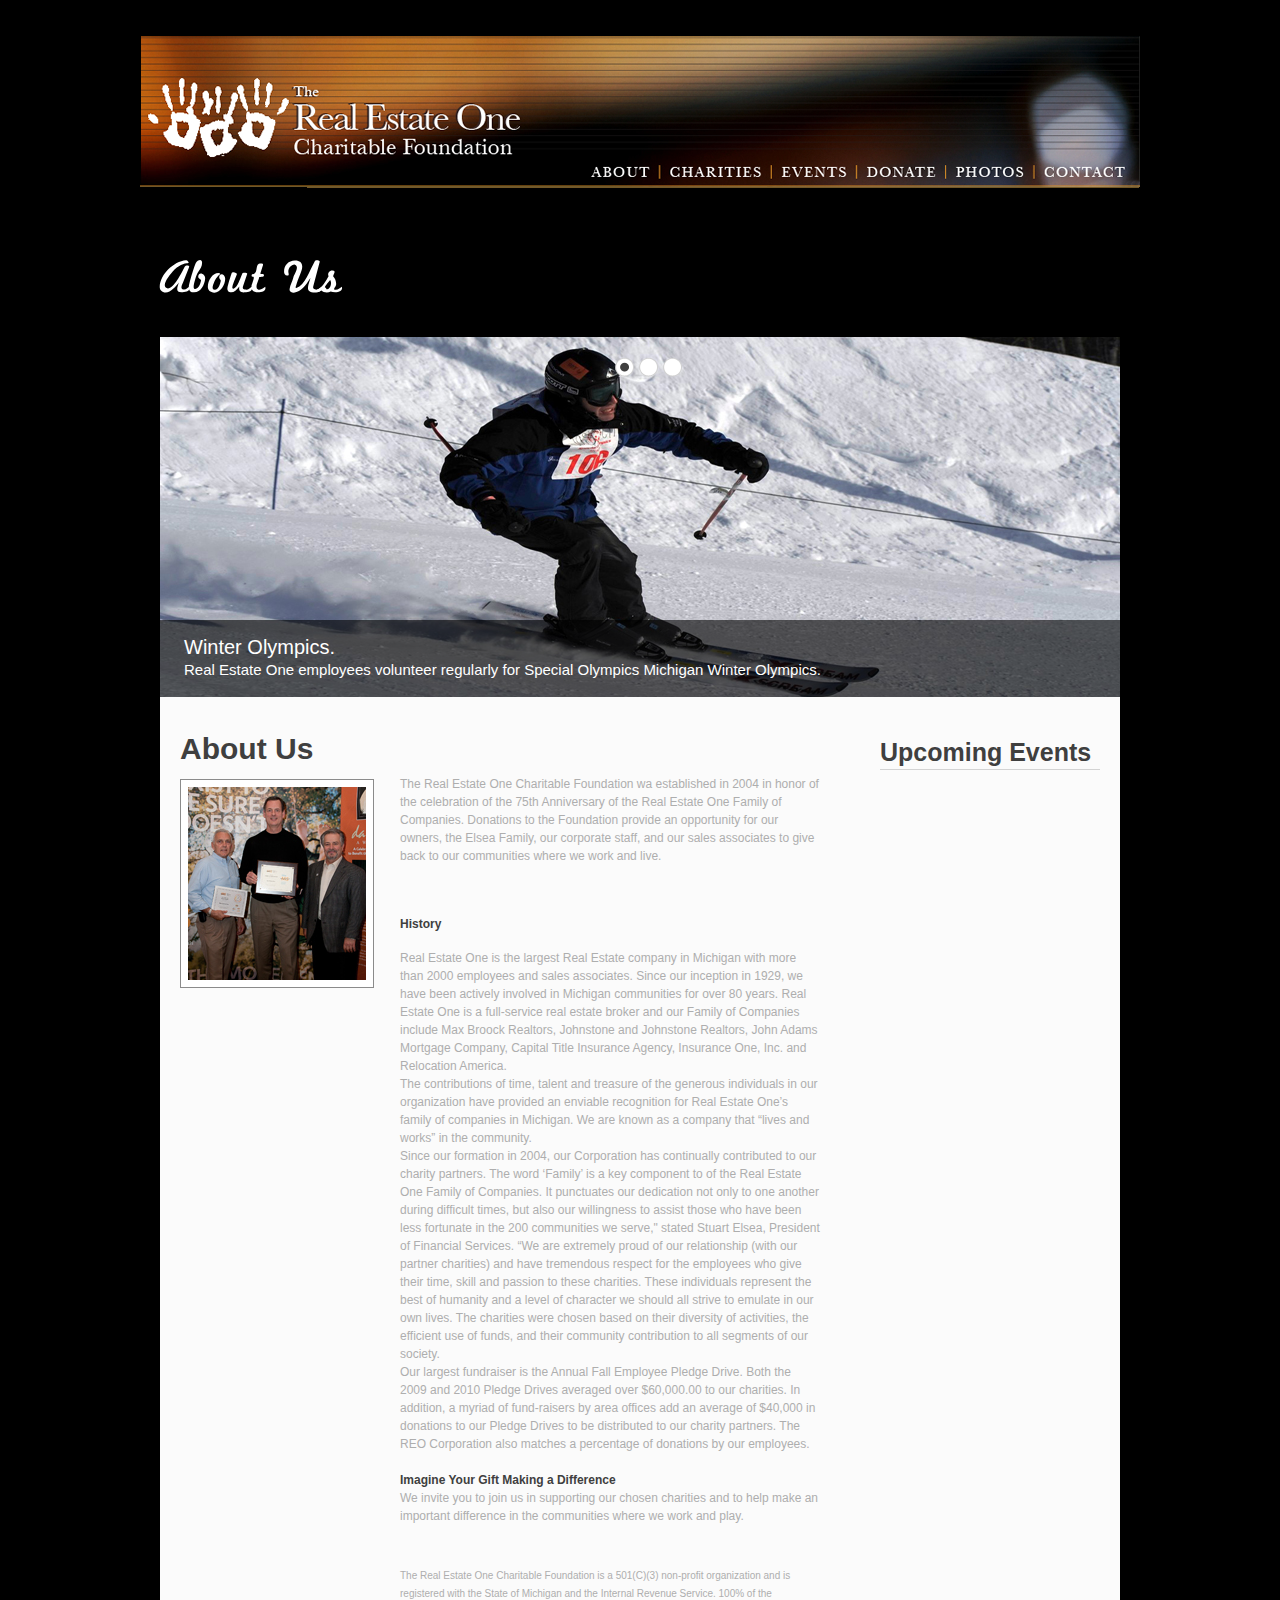
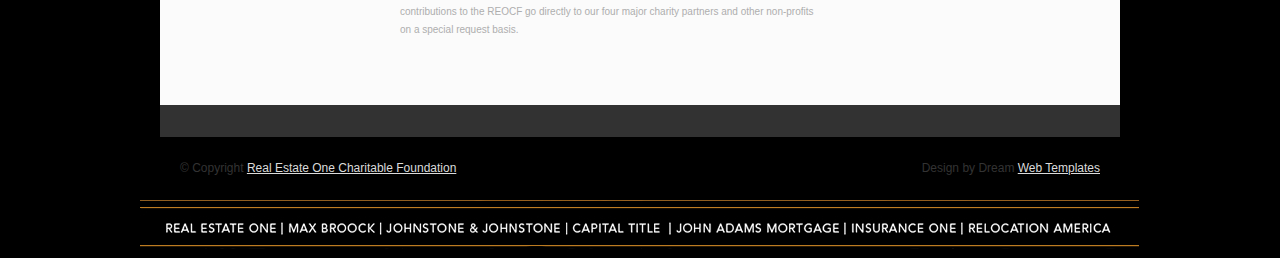
==== about.html @ 7aded4fb "First Commit" ====
﻿<!DOCTYPE html PUBLIC "-//W3C//DTD XHTML 1.0 Transitional//EN" "http://www.w3.org/TR/xhtml1/DTD/xhtml1-transitional.dtd">
<html xmlns="http://www.w3.org/1999/xhtml">
<head>
<title>Events</title>
<meta http-equiv="Content-Type" content="text/html; charset=utf-8" />
<link href="includes/pagestorm/css/style.css" rel="stylesheet" type="text/css" />
<link rel="stylesheet" type="text/css" href="includes/pagestorm/css/coin-slider.css" />
<script type="text/javascript" src="includes/pagestorm/js/cufon-yui.js"></script>
<script type="text/javascript" src="includes/pagestorm/js/cufon-marketingscript.js"></script>
<script type="text/javascript" src="includes/pagestorm/js/jquery-1.4.2.min.js"></script>
<script type="text/javascript" src="includes/pagestorm/js/script.js"></script>
<script type="text/javascript" src="includes/pagestorm/js/coin-slider.min.js"></script>
</head>
<body>





<div class="main">

  <!-- Header plus navigation -->
  <div class="charity-top-frame">
    <script type="text/javascript">
      (function(){ $('.charity-top-frame').load('charity_site_top_frame.htm'); })();
    </script>
  </div>
  <!-- Navigation End -->

  <div class="header">
    <div class="header_resize">
      <div class="searchform">
        
      </div>
      <div class="menu_nav">

      </div>
      <div class="clr"></div>
      <div class="logo">
        <h1><a href="includes/pagestorm/index.html">About Us</a></h1>
      </div>
      <div class="clr"></div>
      <div class="slider">
        <div id="coin-slider"> <a href="#"><img src="images/charityphoto1.jpg" width="960" height="360" alt="" /><span><big>
        Winter Olympics.</big><br />
          Real Estate One employees volunteer regularly for Special Olympics Michigan Winter Olympics.</span></a> <a href="#"><img src="images/charityphoto2.jpg" width="960" height="360" alt="" /><span><big>Special Olympics Michigan.</big><br />
          The mission of Special Olympics is to provide year-round sports training and athletic competition in a variety of Olympic-type sports for all children and adults with intellectual disabilities. Athletes are given continuing opportunities to develop physical fitness and athletic skill, demonstrate courage, experience joy, and participate in a sharing of gifts, skills and friendship with their families, other Special Olympics athletes, and the community.
.</span></a> <a href="#"><img  src="images/charityphoto3.jpg"width="960" height="360" alt="" /><span><big>MS Tree of Life.</big><br />
          The National MS Society's vision is: A World Free of MS.

</span></a> </div>
        <div class="clr"></div>
      </div>
      <div class="clr"></div>
    </div>
  </div>
  <div class="content">
    <div class="content_resize">
      <div class="mainbar">
        <div class="article">
          <h2><span>About Us</span></h2>
          
          <div class="clr"></div>
          <div class="img"><img src="images/Real Estate One_MS.jpg" width="178" height="193" alt="Duke/Stuart/Steve" class="fl" /></div>
          <div class="post_content">
          <!---PayPal Donate Link -->
          <p>The Real Estate One Charitable Foundation wa established in 2004 in honor of the celebration of the 75th Anniversary of the Real Estate One Family of Companies. Donations to the Foundation provide an opportunity for our owners, the Elsea Family, our corporate staff, and our sales associates to give back to our communities where we work and live.<br /><br /></p>
                    
            </p><p><strong>History</strong> 
    </p>
    <p>Real Estate One is the largest Real Estate company in Michigan with more than 2000 employees and sales associates. Since our inception in 1929, we have been actively involved in Michigan communities for over 80 years.  Real Estate One is a full-service real estate broker and our Family of Companies include Max Broock Realtors, Johnstone and Johnstone Realtors, John Adams Mortgage Company, Capital Title Insurance Agency, Insurance One, Inc.  and Relocation America. <br />

The contributions of time, talent and treasure of the generous individuals in our organization have provided an enviable recognition for Real Estate One’s family of companies in Michigan. We are known as a company that “lives and works” in the community.  <br />

Since our formation in 2004, our Corporation has continually contributed to our charity partners.  The word  ‘Family’ is a key component to of the Real Estate One Family of Companies. It punctuates our dedication not only to one another during difficult times, but also our willingness to assist those who have been less fortunate in the 200 communities we serve," stated Stuart Elsea, President of Financial Services. “We are extremely proud of our relationship (with our partner charities) and have tremendous respect for the employees who give their time, skill and passion to these charities. These individuals represent the best of humanity and a level of character we should all strive to emulate in our own lives. The charities were chosen based on their diversity of activities, the efficient use of funds, and their community contribution to all segments of our society. <br />

Our largest fundraiser is the Annual Fall Employee Pledge Drive. Both the 2009 and 2010 Pledge Drives averaged over $60,000.00 to our charities.  In addition, a myriad of fund-raisers by area offices add an average of $40,000 in donations to our Pledge Drives to be distributed to our charity partners. The REO Corporation also matches a percentage of donations by our employees.  <br /><br />
<strong>Imagine Your Gift Making a Difference</strong><br />
We invite you to join us in supporting our chosen charities and to help make an important difference in the communities where we work and play.

    </p><br />
 <p><small>The Real Estate One Charitable Foundation is a 501(C)(3) non-profit organization and is registered with the State of Michigan and the Internal Revenue Service. 100% of the contributions to the REOCF go directly to our four major charity partners and other non-profits on a special request basis.</small>


</p>




 
           
          </div>
          <div class="clr"></div>
        </div>
       
      </div>
      <div class="sidebar">
        <div class="gadget">
          <h2 class="star">Upcoming Events</h2>

          <!-- Load Sidebar from one spot -->
          <script type="text/javascript">
                (function(){
                  $('.gadget').load("layout_sidebar_right.asp");
                })();
          </script>
          <!-- Script End -->
    
        </div>
        
      </div>
      <div class="clr"></div>
    </div>
  </div>
  <div class="fbg">
    <div class="fbg_resize">
      
      <div class="clr"></div>
    </div>
  </div>
  <div class="footer">
  
    <div class="footer_resize">
      <p class="lf">&copy; Copyright <a href="#">Real Estate One Charitable Foundation </a></p>
      <p class="rf">Design by Dream <a href="http://www.dreamtemplate.com/">Web Templates</a></p>
      <div style="clear:both;"></div>
    </div>
  </div>

  <!-- Footer with Navigation -->
  <div id="footer">
    <script type="text/javascript">
          ( function(){ $('#footer').load("charity_site_bottom_frame.htm"); })();
    </script>
  </div>
  <!-- Footer End --> 

</div>



</body>
</html>
---- includes/pagestorm/css/style.css ----
/* Design by http://www.dreamtemplate.com */
@charset "utf-8";
body {
	margin:0;
	padding:0;
	width:100%;
	color:#aeaeae;
	font:normal 12px/1.5em "Liberation sans", Arial, Helvetica, sans-serif;
}
html, .main {
	padding:0;
	margin:0;
}
.main {
	
	background-color:#000;
}
.clr {
	clear:both;
	padding:0;
	margin:0;
	width:100%;
	font-size:0;
	line-height:0;
}
h2 {
	margin:8px 0;
	padding:8px 0;
	font-size:25px;
	font-weight:bold;
	color:#232323;
}
p {
	margin:8px 0;
	padding:0 0 8px 0;
}
a {
	color:#3f3f3f;
	text-decoration:underline;
}
.header, .content, .menu_nav, .fbg, .footer, form, ol, ol li, ul, .content .mainbar, .content .sidebar {
	margin:0;
	padding:0;
}
.header {
}
.header_resize {
	margin:0 auto;
	padding:0;
	width:960px;
}
.logo {
	padding:0;
	float:left;
	width:auto;
	height:99px;
}
h1 {
	margin:0;
	padding:16px 0 0;
	font-size:48px;
	font-weight:normal;
	line-height:1.2em;
	text-transform:none;
}
h1 a, h1 a:hover {
	color:#fff;
	text-decoration:none;
}
h1 span {
}
h1 small {
	display:block;
	margin:-4px 0;
	padding-left:160px;
	font-size:20px;
	line-height:1.2em;
	letter-spacing:normal;
	text-transform:none;
	color:#fff;
}
.slider {
	padding:0;
	background:no-repeat left bottom;
}
.rss {
	padding:18px 20px 0 0;
	float:right;
	width:auto;
}
.rss p {
	margin:0;
	padding:0;
	float:right;
	width:auto;
	color:#fff;
	font-size:13px;
	line-height:1.5em;
	font-weight:bold;
}
.rss a {
	color:#fff;
	text-decoration:none;
}
.rss a:hover {
	text-decoration:underline;
}
.rss img {
	margin:-3px 0 -3px 6px;
	border:none;
}
.menu_nav {
	margin:0 auto;
	padding:0;
	height:50px;
}
.menu_nav ul {
	list-style:none;
	padding:0;
	height:50px;
	float:left;
	background:url(../images/menu_split.gif) no-repeat left 17px;
}
.menu_nav ul li {
	margin:0;
	padding:0 13px;
	float:left;
	background:url(../images/menu_split.gif) no-repeat right 17px;
}
.menu_nav ul li a {
	display:block;
	margin:0;
	padding:14px 20px 18px;
	font-size:13px;
	line-height:18px;
	font-weight:bold;
	color:#fff;
	text-decoration:none;
}
.menu_nav ul li.active a {
	text-decoration:none;
	color:#fff;
}
.menu_nav ul li a:hover {
	text-decoration:underline;
	color:#fff;
}
.content {
	padding:0;
}
.content_resize {
	margin:0 auto;
	padding:18px 0;
	width:960px;
	background:#fbfbfb;
}
.content .mainbar {
	margin:0;
	padding:0;
	float:left;
	width:660px;
}
.content .mainbar h2 {
	margin-bottom:0;
	padding-bottom:0;
	font-size:30px;
	line-height:1.2em;
	color:#3f3f3f;
}
.content .mainbar div.img {
	padding:12px 0 0;
	float:left;
}
.content .mainbar img {
}
.content .mainbar img.fl {
	margin:0;
	padding:7px;
	background:#fff;
	border:1px solid #8b8b8b;
}
.content .mainbar .article {
	margin:0 0 32px;
	padding:0 0 0 20px;
}
.content .mainbar .post_content {
	float:right;
	width:420px;
}
.content .mainbar .post_content strong {
	color:#3f3f3f;
}
.content .sidebar {
	padding:0;
	float:right;
	width:260px;
}
.content .sidebar .gadget {
	margin:0 0 12px;
	padding:12px 20px 24px;
}
.content .sidebar h2 {
	color:#3f3f3f;
	border-bottom:1px solid #d3d3d3;
}
ul.sb_menu, ul.ex_menu {
	margin:0;
	padding:0;
	list-style:none;
	color:#959595;
}
ul.sb_menu li, ul.ex_menu li {
	margin:0;
}
ul.sb_menu li {
	padding:8px 0;
	width:220px;
	border-bottom:1px solid #eee;
}
ul.ex_menu li {
	padding:4px 0;
}
ul.sb_menu li a {
	color:#9a9a9a;
	text-decoration:none;
	margin-left:-16px;
	padding:4px 8px 4px 16px;
}
ul.ex_menu li a {
	font-weight:bold;
	color:#161616;
	text-decoration:none;
}
ul.sb_menu li a:hover, ul.ex_menu li a:hover {
	color:#3f3f3f;
	font-weight:bold;
	text-decoration:none;
}
p.spec {
	padding:0 0 16px;
}
p.infopost {
	margin-bottom:8px;
	padding:6px 0;
	color:#b2b2b2;
}
p.infopost a {
	padding:0 2px;
	color:#6e6e6e;
	text-decoration:underline;
}
p.infopost a.com {
	padding-left:4px;
	font-weight:normal;
	text-decoration:none;
	color:#b2b2b2;
}
p.infopost a.com:hover {
	text-decoration:underline;
}
p.infopost a.com span {
	padding-left:4px;
	font-weight:bold;
	color:#3f3f3f;
}
.content .mainbar .post_content a.rm {
	float:left;
	margin:0 0 16px;
	font-size:12px;
	font-weight:bold;
	text-transform:uppercase;
	color:#3f3f3f;
	text-decoration:none;
}
.content p.pages {
	margin:0;
	padding:24px 0 24px 20px;
	font-size:11px;
	color:#929292;
	text-align:left;
	background:repeat-x left top;
}
.content p.pages span, .content p.pages a {
	padding:8px 12px;
	text-decoration:none;
	background:#fff;
}
.content p.pages span, .content p.pages a:hover {
	color:#fff;
	background:#3f3f3f;
	border:1px solid #3f3f3f;
}
.content p.pages a {
	color:#929292;
	border:1px solid #cbcbcb;
}
.content p.pages small {
	font-size:12px;
	float:right;
}
.content .mainbar .comment {
	margin:0;
	padding:16px 0 0 0;
}
.content .mainbar .comment img.userpic {
	border:1px solid #dedede;
	margin:10px 16px 0 0;
	padding:0;
	float:left;
}
.fbg {
}
.fbg_resize {
	margin:0 auto;
	width:920px;
	padding:16px 20px;
	background:#323232;
}
.fbg h2 {
	color:#fff;
	padding-bottom:24px;
}
.fbg img.gal {
	margin:0 8px 8px 0;
	padding:0;
}
.fbg .col {
	margin:0;
	float:left;
}
.fbg .c1 {
	padding:0 16px 0 0;
	width:280px;
}
.fbg .c2 {
	padding:0 36px 0 16px;
	width:280px;
}
.fbg .c3 {
	padding:0 0 0 16px;
	width:274px;
}
.fbg .fbg_ul {
	margin:0;
	padding:0;
	list-style:none;
}
.fbg .fbg_ul li {
	margin:0;
	padding:0;
	list-style:none;
}
.fbg .fbg_ul li a {
	display:block;
	margin:0;
	padding:2px 0 2px 12px;
	color:#aeaeae;
	text-decoration:none;
	background:url(../images/li.gif) no-repeat left center;
}
.fbg .fbg_ul li a:hover {
	color:#3f3f3f;
	text-decoration:underline;
}
.fbg p.contact_info {
	line-height:1.8em;
}
.fbg p.contact_info a {
	color:#fff;
	text-decoration:underline;
}
.fbg p.contact_info span {
	display:block;
	float:left;
	width:74px;
	font-weight:bold;
	color:#dbdbdb;
}
.footer p.lf span {
	float:right;
}
ol {
	list-style:none;
}
ol li {
	display:block;
	clear:both;
}
ol li label {
	display:block;
	margin:0;
	padding:16px 0 0 0;
}
ol li input.text {
	width:480px;
	border:1px solid #c0c0c0;
	margin:0;
	padding:5px 2px;
	height:16px;
	background-color:#fff;
}
ol li textarea {
	width:480px;
	border:1px solid #c0c0c0;
	margin:0;
	padding:2px;
	background-color:#fff;
}
ol li .send {
	margin:16px 0 0 0;
}
.searchform {
	padding:0;
	float:right;
}
#formsearch {
	margin:0;
	padding:10px 0 0;
	width:auto;
	height:30px;
}
#formsearch span {
	display:block;
	margin:0;
	padding:0;
	float:left;
	background:url(../images/search_bg.gif) no-repeat left top;
}
#formsearch input.editbox_search {
	margin:0;
	padding:8px 6px;
	float:left;
	width:170px;
	font-size:12px;
	line-height:14px;
	color:#fff;
	background:none;
	outline:none;
	border:none;
}
#formsearch input.button_search {
	margin:0;
	padding:0;
	border:none;
	float:left;
}
.footer {
}
.footer_resize {
	margin:0 auto;
	padding:0 20px;
	width:920px;
	background:#000;
	line-height:1.5em;
	color:#333;
}
.footer_resize p {
	margin:24px 0;
	padding:0;
	line-height:normal;
	white-space:nowrap;
	text-indent:inherit;
}
.footer_resize a {
	color:#dbdbdb;
	font-weight:normal;
	margin:0;
	padding:0;
	border:none;
	text-decoration:underline;
	background-color:transparent;
}
.footer_resize a:hover {
	color:#000;
	background-color:transparent;
	text-decoration:none;
}
.footer_resize .lf {
	float:left;
}
.footer_resize .rf {
	float:right;
}
a {
	outline:none;
}
---- includes/pagestorm/css/coin-slider.css ----
/*
	Coin Slider jQuery plugin CSS styles
	http://workshop.rs/projects/coin-slider
*/
.coin-slider {
	padding:0;
	overflow:hidden;
	zoom:1;
	position:relative;
	float:right;
}
.coin-slider a {
	text-decoration:none;
	outline:none;
	border:none;
}
/* buttons for switching */
.cs-buttons {
	margin:-340px 0 0;
	padding:0;
	font-size:0;
	float:left;
}
.cs-buttons a {
	margin:0 2px;
	width:20px;
	height:20px;
	float:left;
	color:#fff;
	text-indent:-10000px;
	background:url(../images/slide_p.png) no-repeat center center;
}
.cs-buttons a.cs-active {
	color:#fff;
	background-image:url(../images/slide_a.png);
}
/* text in slider */
.cs-title {
	padding:16px 60px 16px 24px;
	width:876px;
	color:#fff;
	font-size:15px;
	line-height:1.5em;
	background:url(../images/overlay.png) repeat left top;
}
.cs-title big {
	font-size:20px;
}
/* buttons Next and Prew */
.cs-prev, .cs-next {
	background:url(../images/overlay.png) repeat left top;
	color:#fff;
	padding:0px 10px;
}
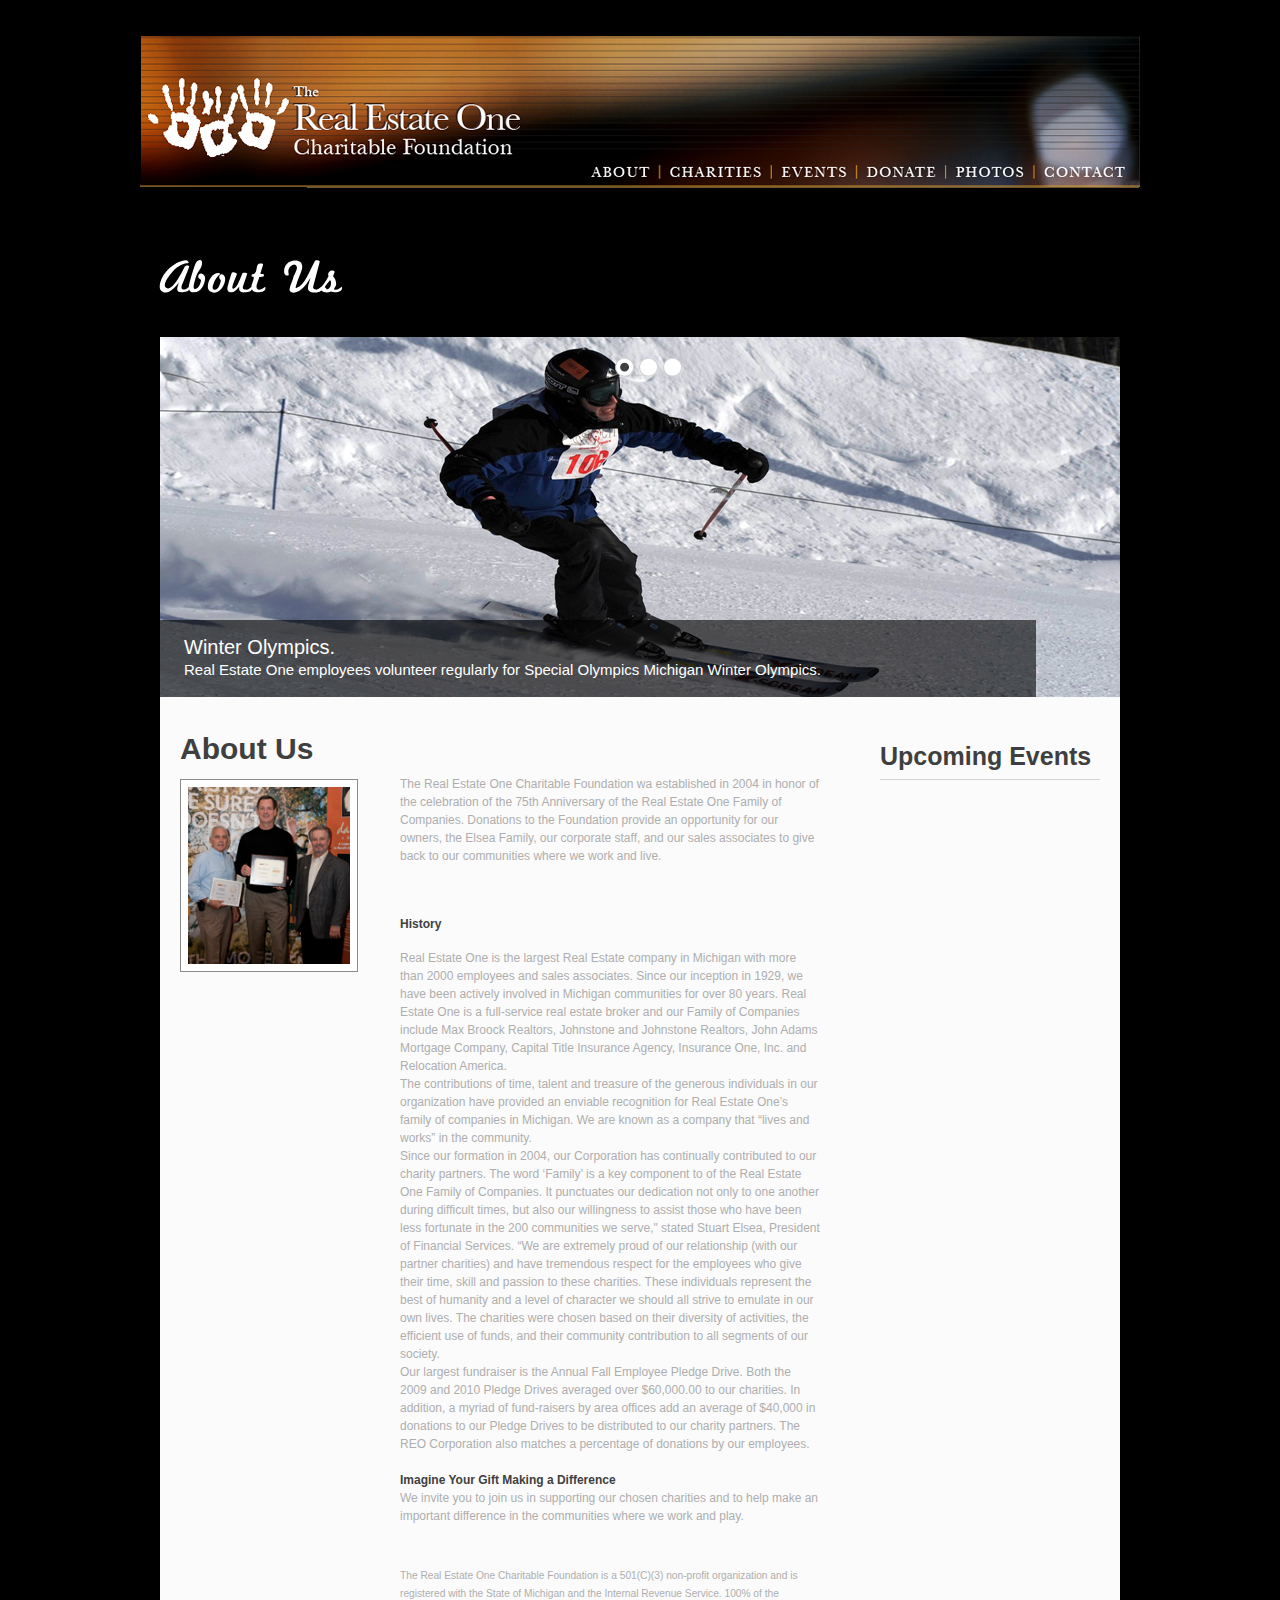
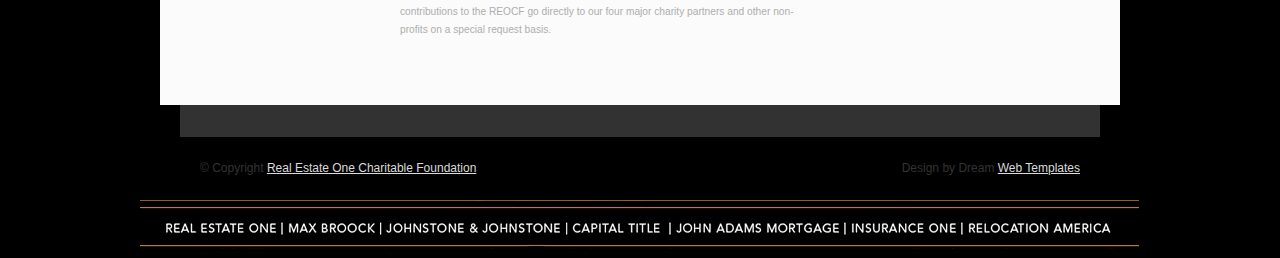
==== commit 95a7af18: "first push to github" ====
--- a/about.html
+++ b/about.html
@@ -3,7 +3,9 @@
 <head>
 <title>Events</title>
 <meta http-equiv="Content-Type" content="text/html; charset=utf-8" />
-<link href="includes/pagestorm/css/style.css" rel="stylesheet" type="text/css" />
+
+<link href="includes/css/bootstrap/css/bootstrap.min.css" rel="stylesheet" type="text/css" />
+<link href="includes/css/style.css" rel="stylesheet" type="text/css" />
 <link rel="stylesheet" type="text/css" href="includes/pagestorm/css/coin-slider.css" />
 <script type="text/javascript" src="includes/pagestorm/js/cufon-yui.js"></script>
 <script type="text/javascript" src="includes/pagestorm/js/cufon-marketingscript.js"></script>
--- a/includes/css/style.css
+++ b/includes/css/style.css
@@ -0,0 +1,486 @@
+/* Design by http://www.dreamtemplate.com */
+@charset "utf-8";
+body {
+	margin:0;
+	padding:0;
+	width:100%;
+	color:#aeaeae;
+	font:normal 12px/1.5em "Liberation sans", Arial, Helvetica, sans-serif;
+}
+html, .main {
+	padding:0;
+	margin:0;
+}
+.main {
+	
+	background-color:#000;
+}
+.clr {
+	clear:both;
+	padding:0;
+	margin:0;
+	width:100%;
+	font-size:0;
+	line-height:0;
+}
+h2 {
+	margin:8px 0;
+	padding:8px 0;
+	font-size:25px;
+	font-weight:bold;
+	color:#232323;
+}
+p {
+	margin:8px 0;
+	padding:0 0 8px 0;
+}
+a {
+	color:#3f3f3f;
+	text-decoration:underline;
+}
+.header, .content, .menu_nav, .fbg, .footer, form, ol, ol li, ul, .content .mainbar, .content .sidebar {
+	margin:0;
+	padding:0;
+}
+.header {
+}
+.header_resize {
+	margin:0 auto;
+	padding:0;
+	width:960px;
+}
+.logo {
+	padding:0;
+	float:left;
+	width:auto;
+	height:99px;
+}
+h1 {
+	margin:0;
+	padding:16px 0 0;
+	font-size:48px;
+	font-weight:normal;
+	line-height:1.2em;
+	text-transform:none;
+}
+h1 a, h1 a:hover {
+	color:#fff;
+	text-decoration:none;
+}
+h1 span {
+}
+h1 small {
+	display:block;
+	margin:-4px 0;
+	padding-left:160px;
+	font-size:20px;
+	line-height:1.2em;
+	letter-spacing:normal;
+	text-transform:none;
+	color:#fff;
+}
+.slider {
+	padding:0;
+	background:no-repeat left bottom;
+}
+.rss {
+	padding:18px 20px 0 0;
+	float:right;
+	width:auto;
+}
+.rss p {
+	margin:0;
+	padding:0;
+	float:right;
+	width:auto;
+	color:#fff;
+	font-size:13px;
+	line-height:1.5em;
+	font-weight:bold;
+}
+.rss a {
+	color:#fff;
+	text-decoration:none;
+}
+.rss a:hover {
+	text-decoration:underline;
+}
+.rss img {
+	margin:-3px 0 -3px 6px;
+	border:none;
+}
+.menu_nav {
+	margin:0 auto;
+	padding:0;
+	height:50px;
+}
+.menu_nav ul {
+	list-style:none;
+	padding:0;
+	height:50px;
+	float:left;
+	background:url(../images/menu_split.gif) no-repeat left 17px;
+}
+.menu_nav ul li {
+	margin:0;
+	padding:0 13px;
+	float:left;
+	background:url(../images/menu_split.gif) no-repeat right 17px;
+}
+.menu_nav ul li a {
+	display:block;
+	margin:0;
+	padding:14px 20px 18px;
+	font-size:13px;
+	line-height:18px;
+	font-weight:bold;
+	color:#fff;
+	text-decoration:none;
+}
+.menu_nav ul li.active a {
+	text-decoration:none;
+	color:#fff;
+}
+.menu_nav ul li a:hover {
+	text-decoration:underline;
+	color:#fff;
+}
+.content {
+	padding:0;
+}
+.content_resize {
+	margin:0 auto;
+	padding:18px 0;
+	width:960px;
+	background:#fbfbfb;
+}
+.content .mainbar {
+	margin:0;
+	padding:0;
+	float:left;
+	width:660px;
+}
+.content .mainbar h2 {
+	margin-bottom:0;
+	padding-bottom:0;
+	font-size:30px;
+	line-height:1.2em;
+	color:#3f3f3f;
+}
+.content .mainbar div.img {
+	padding:12px 0 0;
+	float:left;
+}
+.content .mainbar img {
+}
+.content .mainbar img.fl {
+	margin:0;
+	padding:7px;
+	background:#fff;
+	border:1px solid #8b8b8b;
+}
+.content .mainbar .article {
+	margin:0 0 32px;
+	padding:0 0 0 20px;
+}
+.content .mainbar .post_content {
+	float:right;
+	width:420px;
+}
+.content .mainbar .post_content strong {
+	color:#3f3f3f;
+}
+.content .sidebar {
+	padding:0;
+	float:right;
+	width:260px;
+}
+.content .sidebar .gadget {
+	margin:0 0 12px;
+	padding:12px 20px 24px;
+}
+.content .sidebar h2 {
+	color:#3f3f3f;
+	border-bottom:1px solid #d3d3d3;
+}
+ul.sb_menu, ul.ex_menu {
+	margin:0;
+	padding:0;
+	list-style:none;
+	color:#959595;
+}
+ul.sb_menu li, ul.ex_menu li {
+	margin:0;
+}
+ul.sb_menu li {
+	padding:8px 0;
+	width:220px;
+	border-bottom:1px solid #eee;
+}
+ul.ex_menu li {
+	padding:4px 0;
+}
+ul.sb_menu li a {
+	color:#9a9a9a;
+	text-decoration:none;
+	margin-left:-16px;
+	padding:4px 8px 4px 16px;
+}
+ul.ex_menu li a {
+	font-weight:bold;
+	color:#161616;
+	text-decoration:none;
+}
+ul.sb_menu li a:hover, ul.ex_menu li a:hover {
+	color:#3f3f3f;
+	font-weight:bold;
+	text-decoration:none;
+}
+p.spec {
+	padding:0 0 16px;
+}
+p.infopost {
+	margin-bottom:8px;
+	padding:6px 0;
+	color:#b2b2b2;
+}
+p.infopost a {
+	padding:0 2px;
+	color:#6e6e6e;
+	text-decoration:underline;
+}
+p.infopost a.com {
+	padding-left:4px;
+	font-weight:normal;
+	text-decoration:none;
+	color:#b2b2b2;
+}
+p.infopost a.com:hover {
+	text-decoration:underline;
+}
+p.infopost a.com span {
+	padding-left:4px;
+	font-weight:bold;
+	color:#3f3f3f;
+}
+.content .mainbar .post_content a.rm {
+	float:left;
+	margin:0 0 16px;
+	font-size:12px;
+	font-weight:bold;
+	text-transform:uppercase;
+	color:#3f3f3f;
+	text-decoration:none;
+}
+.content p.pages {
+	margin:0;
+	padding:24px 0 24px 20px;
+	font-size:11px;
+	color:#929292;
+	text-align:left;
+	background:repeat-x left top;
+}
+.content p.pages span, .content p.pages a {
+	padding:8px 12px;
+	text-decoration:none;
+	background:#fff;
+}
+.content p.pages span, .content p.pages a:hover {
+	color:#fff;
+	background:#3f3f3f;
+	border:1px solid #3f3f3f;
+}
+.content p.pages a {
+	color:#929292;
+	border:1px solid #cbcbcb;
+}
+.content p.pages small {
+	font-size:12px;
+	float:right;
+}
+.content .mainbar .comment {
+	margin:0;
+	padding:16px 0 0 0;
+}
+.content .mainbar .comment img.userpic {
+	border:1px solid #dedede;
+	margin:10px 16px 0 0;
+	padding:0;
+	float:left;
+}
+.fbg {
+}
+.fbg_resize {
+	margin:0 auto;
+	width:920px;
+	padding:16px 20px;
+	background:#323232;
+}
+.fbg h2 {
+	color:#fff;
+	padding-bottom:24px;
+}
+.fbg img.gal {
+	margin:0 8px 8px 0;
+	padding:0;
+}
+.fbg .col {
+	margin:0;
+	float:left;
+}
+.fbg .c1 {
+	padding:0 16px 0 0;
+	width:280px;
+}
+.fbg .c2 {
+	padding:0 36px 0 16px;
+	width:280px;
+}
+.fbg .c3 {
+	padding:0 0 0 16px;
+	width:274px;
+}
+.fbg .fbg_ul {
+	margin:0;
+	padding:0;
+	list-style:none;
+}
+.fbg .fbg_ul li {
+	margin:0;
+	padding:0;
+	list-style:none;
+}
+.fbg .fbg_ul li a {
+	display:block;
+	margin:0;
+	padding:2px 0 2px 12px;
+	color:#aeaeae;
+	text-decoration:none;
+	background:url(../images/li.gif) no-repeat left center;
+}
+.fbg .fbg_ul li a:hover {
+	color:#3f3f3f;
+	text-decoration:underline;
+}
+.fbg p.contact_info {
+	line-height:1.8em;
+}
+.fbg p.contact_info a {
+	color:#fff;
+	text-decoration:underline;
+}
+.fbg p.contact_info span {
+	display:block;
+	float:left;
+	width:74px;
+	font-weight:bold;
+	color:#dbdbdb;
+}
+.footer p.lf span {
+	float:right;
+}
+ol {
+	list-style:none;
+}
+ol li {
+	display:block;
+	clear:both;
+}
+ol li label {
+	display:block;
+	margin:0;
+	padding:16px 0 0 0;
+}
+ol li input.text {
+	width:480px;
+	border:1px solid #c0c0c0;
+	margin:0;
+	padding:5px 2px;
+	height:16px;
+	background-color:#fff;
+}
+ol li textarea {
+	width:480px;
+	border:1px solid #c0c0c0;
+	margin:0;
+	padding:2px;
+	background-color:#fff;
+}
+ol li .send {
+	margin:16px 0 0 0;
+}
+.searchform {
+	padding:0;
+	float:right;
+}
+#formsearch {
+	margin:0;
+	padding:10px 0 0;
+	width:auto;
+	height:30px;
+}
+#formsearch span {
+	display:block;
+	margin:0;
+	padding:0;
+	float:left;
+	background:url(../images/search_bg.gif) no-repeat left top;
+}
+#formsearch input.editbox_search {
+	margin:0;
+	padding:8px 6px;
+	float:left;
+	width:170px;
+	font-size:12px;
+	line-height:14px;
+	color:#fff;
+	background:none;
+	outline:none;
+	border:none;
+}
+#formsearch input.button_search {
+	margin:0;
+	padding:0;
+	border:none;
+	float:left;
+}
+.footer {
+}
+.footer_resize {
+	margin:0 auto;
+	padding:0 20px;
+	width:920px;
+	background:#000;
+	line-height:1.5em;
+	color:#333;
+}
+.footer_resize p {
+	margin:24px 0;
+	padding:0;
+	line-height:normal;
+	white-space:nowrap;
+	text-indent:inherit;
+}
+.footer_resize a {
+	color:#dbdbdb;
+	font-weight:normal;
+	margin:0;
+	padding:0;
+	border:none;
+	text-decoration:underline;
+	background-color:transparent;
+}
+.footer_resize a:hover {
+	color:#000;
+	background-color:transparent;
+	text-decoration:none;
+}
+.footer_resize .lf {
+	float:left;
+}
+.footer_resize .rf {
+	float:right;
+}
+a {
+	outline:none;
+}
